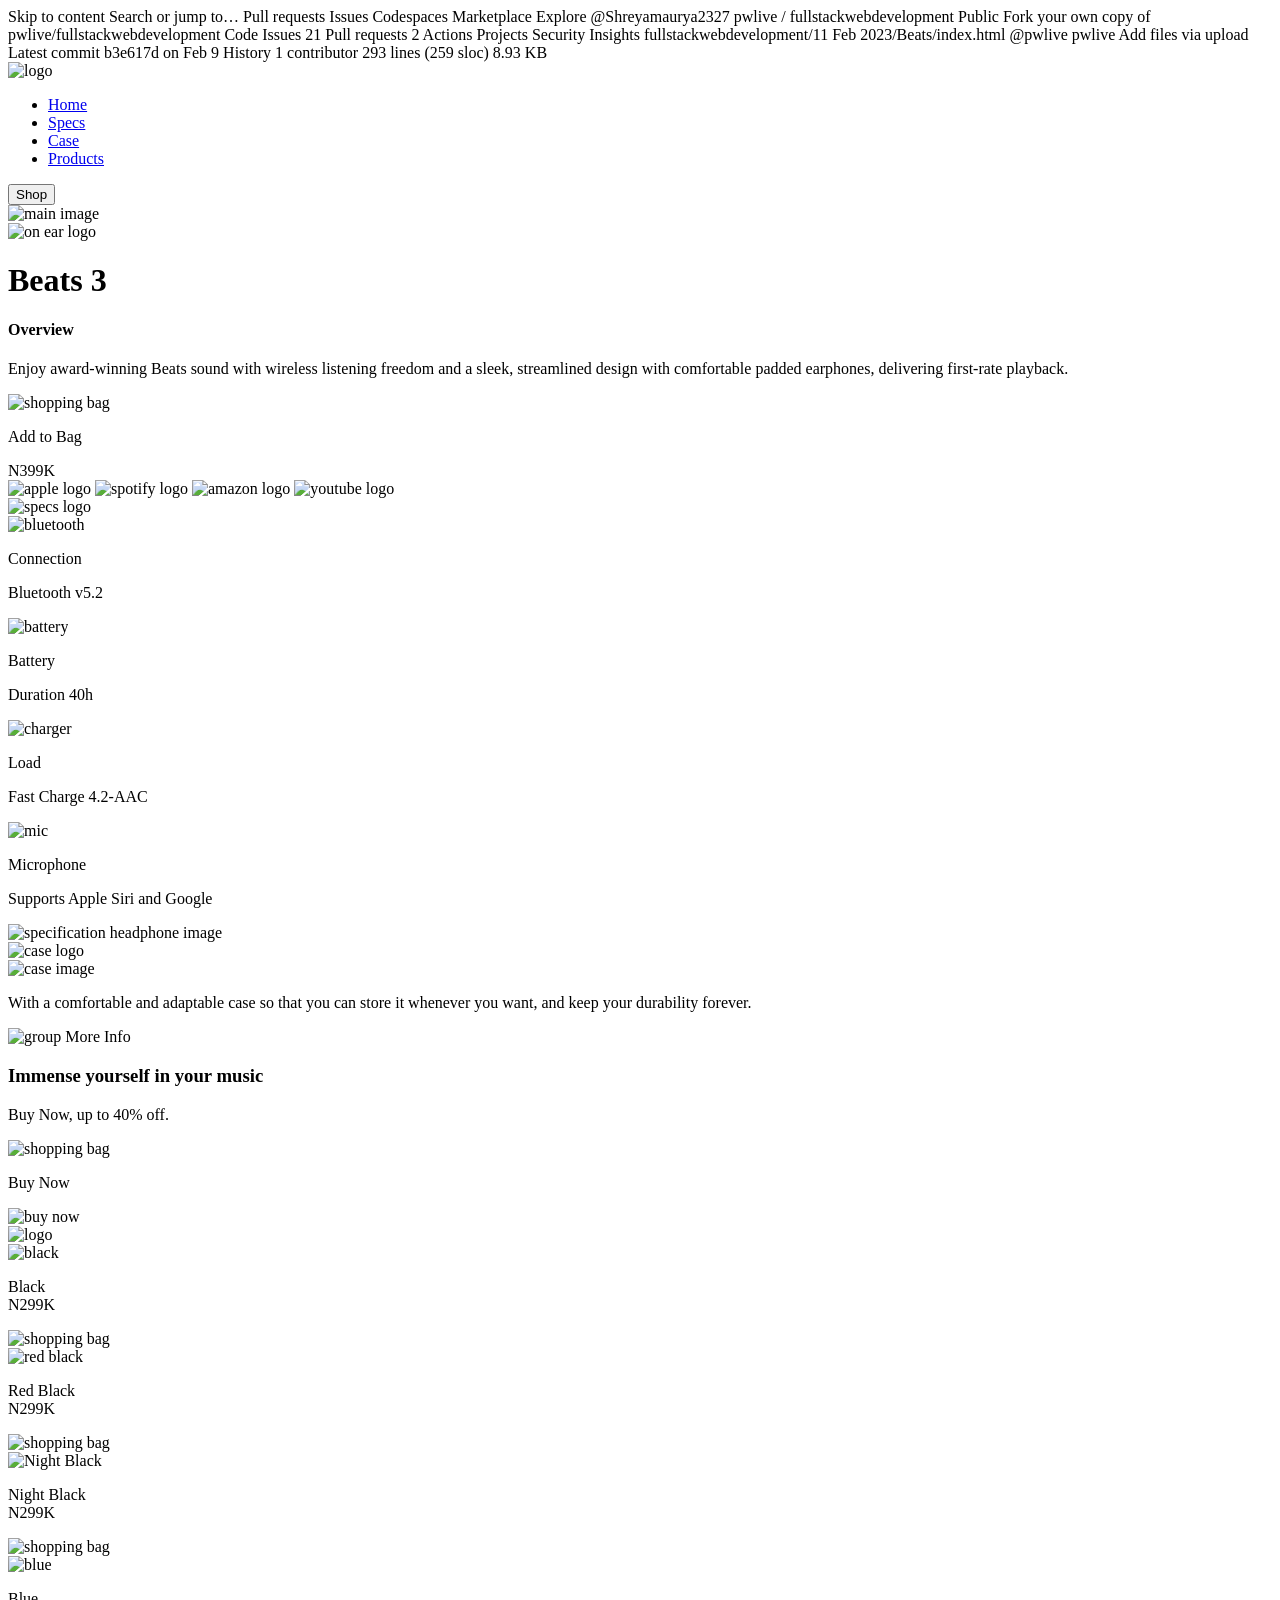
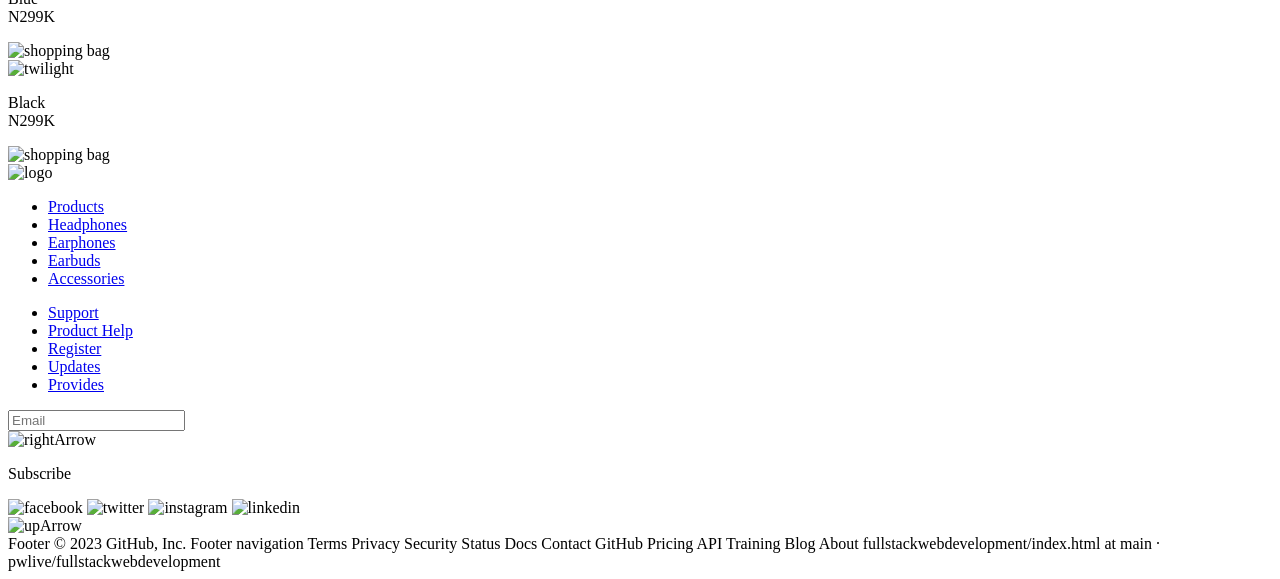
==== Real Estate/index.html @ c338b376 "Create index.html" ====
Skip to content
Search or jump to…
Pull requests
Issues
Codespaces
Marketplace
Explore
 
@Shreyamaurya2327 
pwlive
/
fullstackwebdevelopment
Public
Fork your own copy of pwlive/fullstackwebdevelopment
Code
Issues
21
Pull requests
2
Actions
Projects
Security
Insights
fullstackwebdevelopment/11 Feb 2023/Beats/index.html
@pwlive
pwlive Add files via upload
Latest commit b3e617d on Feb 9
 History
 1 contributor
293 lines (259 sloc)  8.93 KB
 

<!DOCTYPE html>
<html lang="en">
  <head>
    <meta charset="UTF-8" />
    <meta http-equiv="X-UA-Compatible" content="IE=edge" />
    <meta name="viewport" content="width=device-width, initial-scale=1.0" />
    <title>Beats Landing Page</title>

    <!-- adding the css file -->
    <link rel="stylesheet" href="./style.css" />

    <!-- adding the poppins font -->
    <link rel="preconnect" href="https://fonts.googleapis.com" />
    <link rel="preconnect" href="https://fonts.gstatic.com" crossorigin />
    <link
      href="https://fonts.googleapis.com/css2?family=Poppins:wght@200;300;400;500;600;700;800;900&display=swap"
      rel="stylesheet"
    />
  </head>

  <body>
    <!-- creating the navigation menu -->
    <nav>
      <img src="./Photos/beatsLogo.png" alt="logo" />

      <div class="nav-right-section">
        <ul>
          <li><a href="#">Home</a></li>
          <li><a href="#">Specs</a></li>
          <li><a href="#">Case</a></li>
          <li><a href="#">Products</a></li>
        </ul>
        <button>Shop</button>
      </div>
    </nav>

    <!-- creating the main landing page -->
    <main>
      <img class="mainImg" src="./Photos/mainImage.png" alt="main image" />
      <div class="main">
        <img class="onEarImg" src="./Photos/onEar.png" alt="on ear logo" />
        <h1>Beats 3</h1>
        <h4>Overview</h4>
        <p>
          Enjoy award-winning Beats sound with wireless listening freedom and a
          sleek, streamlined design with comfortable padded earphones,
          delivering first-rate playback.
        </p>
        <div class="shopping-bag-section">
          <img src="./Icons/shoppingBag.png" alt="shopping bag" />
          <p>Add to Bag</p>
          <span>N399K</span>
        </div>
      </div>
    </main>

    <!-- section for adding social media icons -->
    <section class="social-media-section">
      <img src="./Photos/appleLogo.png" alt="apple logo" />
      <img src="./Photos/spotifyLogo.png" alt="spotify logo" />
      <img src="./Photos/amazonLogo.png" alt="amazon logo" />
      <img src="./Photos/youtubeLogo.png" alt="youtube logo" />
    </section>

    <!-- creating a new specification section -->
    <section class="specification">
      <!-- adding the specs logo -->
      <img
        class="specification-logo"
        src="./Icons/specsLogo.png"
        alt="specs logo"
      />

      <div class="specification-list">
        <!-- creating a division for holding all the specifications -->
        <div class="specification-list-items">
          <!-- creating a division for each specifications -->
          <div>
            <img src="./Icons/bluetooth.png" alt="bluetooth" />
            <p>Connection</p>
            <p>Bluetooth v5.2</p>
          </div>

          <div>
            <img src="./Icons/battery.png" alt="battery" />
            <p>Battery</p>
            <p>Duration 40h</p>
          </div>

          <div>
            <img src="./Icons/charger.png" alt="charger" />
            <p>Load</p>
            <p>Fast Charge 4.2-AAC</p>
          </div>

          <div>
            <img src="./Icons/mic.png" alt="mic" />
            <p>Microphone</p>
            <p>Supports Apple Siri and Google</p>
          </div>
        </div>

        <!-- adding an image with respect to the specification -->
        <img
          src="./Photos/specsImage.png"
          alt="specification headphone image"
        />
      </div>
    </section>

    <!-- creating a case section -->
    <section class="case">
      <!-- adding the case logo here -->
      <img class="case-logo" src="./Icons/caseLogo.png" alt="case logo" />

      <!-- creating a new division to wrap all case items -->
      <div class="case-item">
        <img
          class="case-item-img"
          src="./Photos/caseImage.png"
          alt="case image"
        />

        <div>
          <p>
            With a comfortable and adaptable case so that you can store it
            whenever you want, and keep your durability forever.
          </p>
          <p>
            <img src="./Icons/group.png" alt="group" />
            More Info
          </p>
        </div>
      </div>
    </section>

    <!-- section to allow user to buy a product -->
    <section class="buy-product">
      <div>
        <h3>Immense yourself in your music</h3>
        <p>Buy Now, up to 40% off.</p>
        <div>
          <img src="./Icons/shoppingBag.png" alt="shopping bag" />
          <p>Buy Now</p>
        </div>
      </div>

      <img src="./Photos/buyNowSectionImage.png" alt="buy now" />
    </section>

    <!-- creating a product section to display the items -->
    <section class="product">
      <!-- adding the choose style logo -->
      <img class="product-logo" src="./Icons/productLogo.png" alt="logo" />

      <!-- creating a new division for adding all the products to showcase to user -->
      <div class="product-items">
        <!-- creating card for product -->
        <div class="product-card">
          <img class="product-img" src="./Photos/black.png" alt="black" />
          <div class="product-info">
            <p>
              Black <br />
              <span>N299K</span>
            </p>

            <div>
              <img src="./Icons/shoppingBag.png" alt="shopping bag" />
            </div>
          </div>
        </div>

        <!-- creating card for product -->
        <div class="product-card">
          <img
            class="product-img"
            src="./Photos/redBlack.png"
            alt="red black"
          />
          <div class="product-info">
            <p>
              Red Black <br />
              <span>N299K</span>
            </p>

            <div>
              <img src="./Icons/shoppingBag.png" alt="shopping bag" />
            </div>
          </div>
        </div>

        <!-- creating card for product -->
        <div class="product-card">
          <img
            class="product-img"
            src="./Photos/nightBlack.png"
            alt="Night Black"
          />
          <div class="product-info">
            <p>
              Night Black <br />
              <span>N299K</span>
            </p>

            <div>
              <img src="./Icons/shoppingBag.png" alt="shopping bag" />
            </div>
          </div>
        </div>

        <!-- creating card for product -->
        <div class="product-card">
          <img class="product-img" src="./Photos/blue.png" alt="blue" />
          <div class="product-info">
            <p>
              Blue <br />
              <span>N299K</span>
            </p>

            <div>
              <img src="./Icons/shoppingBag.png" alt="shopping bag" />
            </div>
          </div>
        </div>

        <!-- creating card for product -->
        <div class="product-card">
          <img
            class="product-img"
            src="./Photos/twilightGray.png"
            alt="twilight"
          />
          <div class="product-info">
            <p>
              Black <br />
              <span>N299K</span>
            </p>

            <div>
              <img src="./Icons/shoppingBag.png" alt="shopping bag" />
            </div>
          </div>
        </div>
      </div>
    </section>

    <!-- designing the footer area of the website -->
    <footer>
      <img class="footer-logo" src="./Photos/beatsLogo.png" alt="logo" />

      <!-- creating the product navigation menu -->
      <ul>
        <li><a href="#">Products</a></li>
        <li><a href="#">Headphones</a></li>
        <li><a href="#">Earphones</a></li>
        <li><a href="#">Earbuds</a></li>
        <li><a href="#">Accessories</a></li>
      </ul>

      <!-- creating the support navigation menu -->
      <ul>
        <li><a href="#">Support</a></li>
        <li><a href="#">Product Help</a></li>
        <li><a href="#">Register</a></li>
        <li><a href="#">Updates</a></li>
        <li><a href="#">Provides</a></li>
      </ul>

      <!-- adding subscribe and social media icon buttons -->
      <div class="footer-subscription">
        <!-- adding the division for subscribe -->
        <div>
          <input type="email" placeholder="Email" />
          <div class="subscribe-button">
            <img src="./Icons/rightArrow.png" alt="rightArrow" />
            <p>Subscribe</p>
          </div>
        </div>

        <!-- social media icons -->
        <div>
          <img src="./Icons/facebook.png" alt="facebook" />
          <img src="./Icons/twitter.png" alt="twitter" />
          <img src="./Icons/instagram.png" alt="instagram" />
          <img src="./Icons/linkedin.png" alt="linkedin" />
        </div>
      </div>

      <!-- adding top arrow for icon for moving the page to top -->
      <img class="arrow-up" src="./Icons/upArrow.png" alt="upArrow" />
    </footer>
  </body>
</html>
Footer
© 2023 GitHub, Inc.
Footer navigation
Terms
Privacy
Security
Status
Docs
Contact GitHub
Pricing
API
Training
Blog
About
fullstackwebdevelopment/index.html at main · pwlive/fullstackwebdevelopment
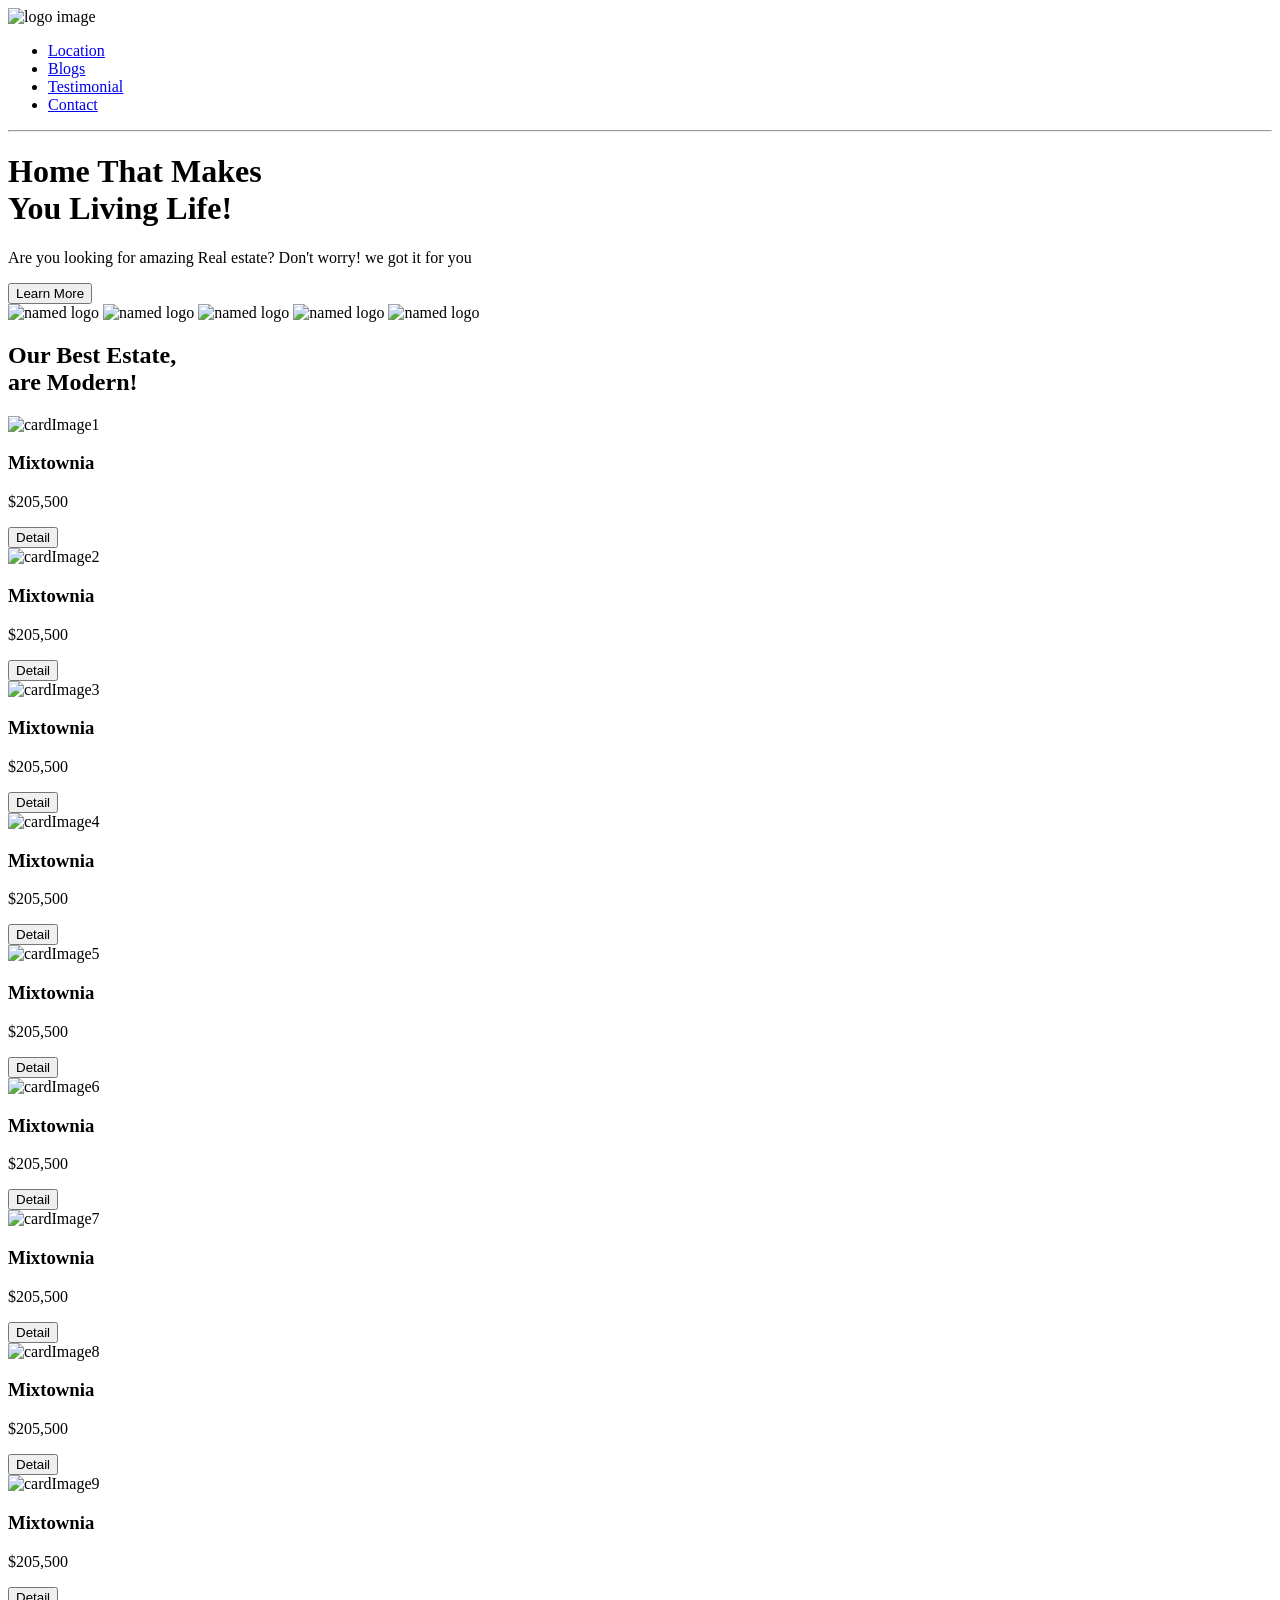
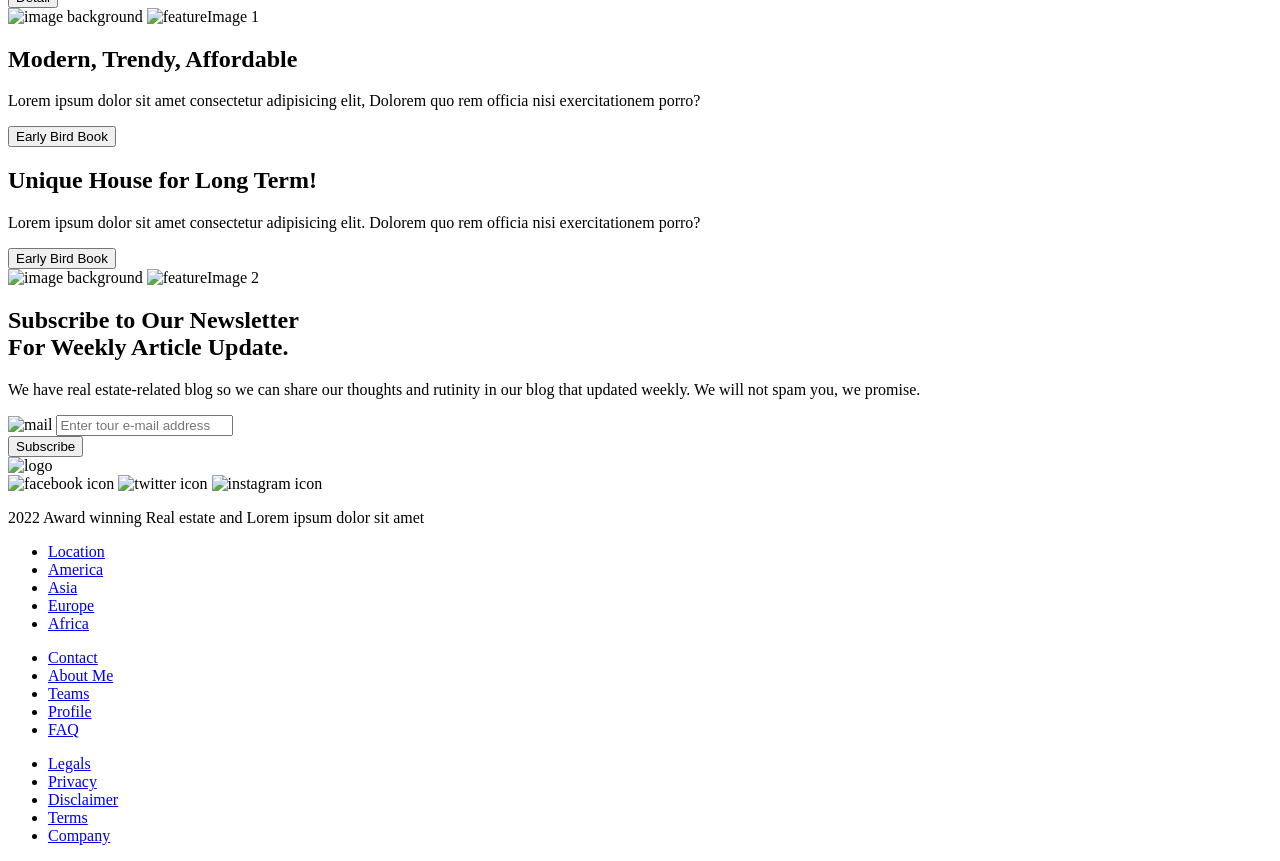
==== commit b09f0001: "Create index.html" ====
--- a/Real Estate/index.html
+++ b/Real Estate/index.html
@@ -1,340 +1,299 @@
-Skip to content
-Search or jump to…
-Pull requests
-Issues
-Codespaces
-Marketplace
-Explore
- 
-@Shreyamaurya2327 
-pwlive
-/
-fullstackwebdevelopment
-Public
-Fork your own copy of pwlive/fullstackwebdevelopment
-Code
-Issues
-21
-Pull requests
-2
-Actions
-Projects
-Security
-Insights
-fullstackwebdevelopment/11 Feb 2023/Beats/index.html
-@pwlive
-pwlive Add files via upload
-Latest commit b3e617d on Feb 9
- History
- 1 contributor
-293 lines (259 sloc)  8.93 KB
- 
-
 <!DOCTYPE html>
 <html lang="en">
-  <head>
-    <meta charset="UTF-8" />
-    <meta http-equiv="X-UA-Compatible" content="IE=edge" />
-    <meta name="viewport" content="width=device-width, initial-scale=1.0" />
-    <title>Beats Landing Page</title>
-
-    <!-- adding the css file -->
-    <link rel="stylesheet" href="./style.css" />
-
-    <!-- adding the poppins font -->
-    <link rel="preconnect" href="https://fonts.googleapis.com" />
-    <link rel="preconnect" href="https://fonts.gstatic.com" crossorigin />
-    <link
-      href="https://fonts.googleapis.com/css2?family=Poppins:wght@200;300;400;500;600;700;800;900&display=swap"
-      rel="stylesheet"
-    />
-  </head>
-
-  <body>
-    <!-- creating the navigation menu -->
-    <nav>
-      <img src="./Photos/beatsLogo.png" alt="logo" />
-
-      <div class="nav-right-section">
-        <ul>
-          <li><a href="#">Home</a></li>
-          <li><a href="#">Specs</a></li>
-          <li><a href="#">Case</a></li>
-          <li><a href="#">Products</a></li>
-        </ul>
-        <button>Shop</button>
-      </div>
-    </nav>
-
-    <!-- creating the main landing page -->
-    <main>
-      <img class="mainImg" src="./Photos/mainImage.png" alt="main image" />
-      <div class="main">
-        <img class="onEarImg" src="./Photos/onEar.png" alt="on ear logo" />
-        <h1>Beats 3</h1>
-        <h4>Overview</h4>
-        <p>
-          Enjoy award-winning Beats sound with wireless listening freedom and a
-          sleek, streamlined design with comfortable padded earphones,
-          delivering first-rate playback.
-        </p>
-        <div class="shopping-bag-section">
-          <img src="./Icons/shoppingBag.png" alt="shopping bag" />
-          <p>Add to Bag</p>
-          <span>N399K</span>
-        </div>
-      </div>
-    </main>
-
-    <!-- section for adding social media icons -->
-    <section class="social-media-section">
-      <img src="./Photos/appleLogo.png" alt="apple logo" />
-      <img src="./Photos/spotifyLogo.png" alt="spotify logo" />
-      <img src="./Photos/amazonLogo.png" alt="amazon logo" />
-      <img src="./Photos/youtubeLogo.png" alt="youtube logo" />
-    </section>
-
-    <!-- creating a new specification section -->
-    <section class="specification">
-      <!-- adding the specs logo -->
-      <img
-        class="specification-logo"
-        src="./Icons/specsLogo.png"
-        alt="specs logo"
-      />
-
-      <div class="specification-list">
-        <!-- creating a division for holding all the specifications -->
-        <div class="specification-list-items">
-          <!-- creating a division for each specifications -->
-          <div>
-            <img src="./Icons/bluetooth.png" alt="bluetooth" />
-            <p>Connection</p>
-            <p>Bluetooth v5.2</p>
-          </div>
-
-          <div>
-            <img src="./Icons/battery.png" alt="battery" />
-            <p>Battery</p>
-            <p>Duration 40h</p>
-          </div>
-
-          <div>
-            <img src="./Icons/charger.png" alt="charger" />
-            <p>Load</p>
-            <p>Fast Charge 4.2-AAC</p>
-          </div>
-
-          <div>
-            <img src="./Icons/mic.png" alt="mic" />
-            <p>Microphone</p>
-            <p>Supports Apple Siri and Google</p>
-          </div>
-        </div>
-
-        <!-- adding an image with respect to the specification -->
-        <img
-          src="./Photos/specsImage.png"
-          alt="specification headphone image"
-        />
+<head>
+    <meta charset="UTF-8">
+    <meta http-equiv="X-UA-Compatible" content="IE=edge">
+    <meta name="viewport" content="width=device-width, initial-scale=1.0">
+    <title>Real Estate</title>
+
+    <!--adding the font family-->
+    <link rel="preconnect" href="https://fonts.googleapis.com">
+<link rel="preconnect" href="https://fonts.gstatic.com" crossorigin>
+<link href="https://fonts.googleapis.com/css2?family=Manrope:wght@200;300;400;500;600;700&family=Poppins:ital,wght@0,800;1,800&display=swap" rel="stylesheet" />
+
+
+<link rel="stylesheet" href="style.css" />
+</head>
+<body>
+    <header>
+        <!--navbar-->
+        <nav>
+            <img src="https://raw.githubusercontent.com/pwlive/fullstackwebdevelopment/e8c859fa6653a77a6c36ba42b519fcec36df61f3/11%20Feb%202023/Real%20Estate/Icons/Logo.svg" alt="logo image">
+            <!--nav links-->
+            <ul>
+                <li><a href="#">Location</a></li>
+                <li><a href="#">Blogs</a></li>
+                <li><a href="#">Testimonial</a></li>
+                <li><a href="#">Contact</a></li>
+              </ul>
+            </nav>
+            <hr/>
+      
+            <div>
+              <h1>Home That Makes <br />You Living Life!</h1>
+              <p>
+                Are you looking for amazing Real estate? Don't worry! we got it for
+                you
+              </p>
+              <button>Learn More</button>
+            </div>
+          </header>
+      
+          <!-- multiple logos section -->
+          <section class="my-logos">
+            <img src="https://raw.githubusercontent.com/pwlive/fullstackwebdevelopment/e8c859fa6653a77a6c36ba42b519fcec36df61f3/11%20Feb%202023/Real%20Estate/Icons/logoName.svg" alt=" named logo">
+            <img src="https://raw.githubusercontent.com/pwlive/fullstackwebdevelopment/e8c859fa6653a77a6c36ba42b519fcec36df61f3/11%20Feb%202023/Real%20Estate/Icons/logoName.svg" alt="named logo">
+            <img src="https://raw.githubusercontent.com/pwlive/fullstackwebdevelopment/e8c859fa6653a77a6c36ba42b519fcec36df61f3/11%20Feb%202023/Real%20Estate/Icons/logoName.svg" alt="named logo">
+            <img src="https://raw.githubusercontent.com/pwlive/fullstackwebdevelopment/e8c859fa6653a77a6c36ba42b519fcec36df61f3/11%20Feb%202023/Real%20Estate/Icons/logoName.svg" alt="named logo">
+            <img src="https://raw.githubusercontent.com/pwlive/fullstackwebdevelopment/e8c859fa6653a77a6c36ba42b519fcec36df61f3/11%20Feb%202023/Real%20Estate/Icons/logoName.svg" alt="named logo">
+          </section>
+
+           <!-- section for displaying all our real state properties in a card -->
+    <section class="cards-wrapper-section">
+        <h1>Our Best Estate, <br />are Modern!</h1>
+  
+        <!-- creating a main div to wrap all the cards -->
+        <div class="cards-wrapper">
+          <!-- creating estate property card -->
+          <div class="card">
+            <img src="photos/cardImage1.png" alt="cardImage1"/>
+            <!-- for displaying the property details -->
+            <div class="card-box">
+              <!-- displaying the price and property name -->
+              <div>
+                <h3>Mixtownia</h3>
+                <p>$205,500</p>
+              </div>
+              <!-- button for more details -->
+              <button>Detail</button>
+            </div>
+          </div>
+
+          <!-- creating estate property card -->
+          <div class="card">
+            <img src="photos/cardImage2.png" alt="cardImage2">
+            <!--for displaying the property details-->
+            <div class="card-box">
+                <!-- displaying the price and property name -->
+                <div>
+                  <h3>Mixtownia</h3>
+                  <p>$205,500</p>
+                </div>
+                <!-- button for more details -->
+                <button>Detail</button>
+              </div>
+            </div>
+    
+            <!-- creating estate property card -->
+            <div class="card">
+                <img src="photos/cardImage3.png" alt="cardImage3">
+
+             <!-- for displaying the property details -->
+          <div class="card-box">
+            <!-- displaying the price and property name -->
+            <div>
+              <h3>Mixtownia</h3>
+              <p>$205,500</p>
+            </div>
+            <!-- button for more details -->
+            <button>Detail</button>
+          </div>
+        </div>
+
+        <!-- creating estate property card -->
+        <div class="card">
+            <img src="photos/cardImage4.png" alt="cardImage4">
+             <!-- for displaying the property details -->
+          <div class="card-box">
+            <!-- displaying the price and property name -->
+            <div>
+              <h3>Mixtownia</h3>
+              <p>$205,500</p>
+            </div>
+            <!-- button for more details -->
+            <button>Detail</button>
+          </div>
+        </div>
+
+        <!-- creating estate property card -->
+        <div class="card">
+            <img src="photos/cardImage5.png" alt="cardImage5">
+             <!-- for displaying the property details -->
+          <div class="card-box">
+            <!-- displaying the price and property name -->
+            <div>
+              <h3>Mixtownia</h3>
+              <p>$205,500</p>
+            </div>
+            <!-- button for more details -->
+            <button>Detail</button>
+          </div>
+        </div>
+
+        <!-- creating estate property card -->
+        <div class="card">
+            <img src="photos/cardImage6.png" alt="cardImage6">
+             <!-- for displaying the property details -->
+          <div class="card-box">
+            <!-- displaying the price and property name -->
+            <div>
+              <h3>Mixtownia</h3>
+              <p>$205,500</p>
+            </div>
+            <!-- button for more details -->
+            <button>Detail</button>
+          </div>
+        </div>
+
+        <!-- creating estate property card -->
+        <div class="card">
+            <img src="photos/cardImage7.png" alt="cardImage7">
+            <!-- for displaying the property details -->
+          <div class="card-box">
+            <!-- displaying the price and property name -->
+            <div>
+              <h3>Mixtownia</h3>
+              <p>$205,500</p>
+            </div>
+            <!-- button for more details -->
+            <button>Detail</button>
+          </div>
+        </div>
+
+        <!-- creating estate property card -->
+        <div class="card">
+            <img src="photos/cardImage8.png" alt="cardImage8">
+             <!-- for displaying the property details -->
+          <div class="card-box">
+            <!-- displaying the price and property name -->
+            <div>
+              <h3>Mixtownia</h3>
+              <p>$205,500</p>
+            </div>
+            <!-- button for more details -->
+            <button>Detail</button>
+          </div>
+        </div>
+
+        <!-- creating estate property card -->
+        <div class="card">
+            <img src="photos/cardImage9.png" alt="cardImage9">
+             <!-- for displaying the property details -->
+          <div class="card-box">
+            <!-- displaying the price and property name -->
+            <div>
+              <h3>Mixtownia</h3>
+              <p>$205,500</p>
+            </div>
+            <!-- button for more details -->
+            <button>Detail</button>
+          </div>
+        </div>
       </div>
     </section>
 
-    <!-- creating a case section -->
-    <section class="case">
-      <!-- adding the case logo here -->
-      <img class="case-logo" src="./Icons/caseLogo.png" alt="case logo" />
-
-      <!-- creating a new division to wrap all case items -->
-      <div class="case-item">
-        <img
-          class="case-item-img"
-          src="./Photos/caseImage.png"
-          alt="case image"
-        />
-
+    <!-- section for displaying first feature -->
+    <section class="features-section first-feature-section">
+      <!-- for displaying the images -->
+      <div>
+        <img src="https://raw.githubusercontent.com/pwlive/fullstackwebdevelopment/e8c859fa6653a77a6c36ba42b519fcec36df61f3/11%20Feb%202023/Real%20Estate/Icons/featureImageBg1.svg" alt="image background">
+        <img src="photos/featuresImage1.png" alt="featureImage 1">
+    </div>
+
+    <!-- for displaying the written content -->
+    <div>
+      <h1>Modern, Trendy, Affordable</h1>
+      <p>
+        Lorem ipsum dolor sit amet consectetur adipisicing elit, Dolorem quo
+        rem officia nisi exercitationem porro?
+      </p>
+      <button>Early Bird Book</button>
+    </div>
+  </section>
+
+  <!-- section for displaying second feature -->
+  <section class="features-section second-feature-section">
+    <!-- for displaying the written content -->
+    <div>
+      <h1>Unique House for Long Term!</h1>
+      <p>
+        Lorem ipsum dolor sit amet consectetur adipisicing elit. Dolorem quo
+        rem officia nisi exercitationem porro?
+      </p>
+      <button>Early Bird Book</button>
+    </div>
+
+    <!-- for displaying the images -->
+    <div>
+        <img src="icons/featureImageBg2.png" alt="image background">
+        <img src="photos/featuresImage2.png" alt="featureImage 2">
+    </div>
+</section>
+
+<!-- section for creating the newsletter -->
+<section class="newsletter">
+  <h1>Subscribe to Our Newsletter <br> For Weekly Article Update.</h1>
+  <p>
+    We have real estate-related blog so we can share our thoughts and
+    rutinity in our blog that updated weekly. We will not spam you, we
+    promise.
+  </p>
+
+  <!-- for taking user email -->
+  <form>
+    <div>
+        <img src="icons/mail.png" alt="mail">
+        <input type="text" placeholder="Enter tour e-mail address"/>
+    </div>
+    <button>Subscribe</button>
+  </form>
+</section>
+
+<!--creating the footer area-->
+<footer>
+    <div>
+        <img src="https://raw.githubusercontent.com/pwlive/fullstackwebdevelopment/e8c859fa6653a77a6c36ba42b519fcec36df61f3/11%20Feb%202023/Real%20Estate/Icons/Logo.svg" alt="logo">
+        <!--for social media icons-->
         <div>
-          <p>
-            With a comfortable and adaptable case so that you can store it
-            whenever you want, and keep your durability forever.
-          </p>
-          <p>
-            <img src="./Icons/group.png" alt="group" />
-            More Info
-          </p>
-        </div>
+            <img src="icons/facebook.png" alt="facebook icon">
+            <img src="icons/twitter.png" alt="twitter icon">
+            <img src="icons/instagram.png" alt="instagram icon">
+    </div>
+    <p>2022 Award winning Real estate and Lorem ipsum dolor sit amet</p>
       </div>
-    </section>
-
-    <!-- section to allow user to buy a product -->
-    <section class="buy-product">
-      <div>
-        <h3>Immense yourself in your music</h3>
-        <p>Buy Now, up to 40% off.</p>
-        <div>
-          <img src="./Icons/shoppingBag.png" alt="shopping bag" />
-          <p>Buy Now</p>
+
+      <!-- for all different pages links -->
+      <div class="footer-links">
+        <div class="footer-links-content">
+          <ul>
+            <li><a href="#">Location</a></li>
+            <li><a href="#">America</a></li>
+            <li><a href="#">Asia</a></li>
+            <li><a href="#">Europe</a></li>
+            <li><a href="#">Africa</a></li>
+          </ul>
+        </div>
+
+        <div class="footer-links-content">
+          <ul>
+            <li><a href="#">Contact</a></li>
+            <li><a href="#">About Me</a></li>
+            <li><a href="#">Teams</a></li>
+            <li><a href="#">Profile</a></li>
+            <li><a href="#">FAQ</a></li>
+          </ul>
+        </div>
+
+        <div class="footer-links-content">
+          <ul>
+            <li><a href="#">Legals</a></li>
+            <li><a href="#">Privacy</a></li>
+            <li><a href="#">Disclaimer</a></li>
+            <li><a href="#">Terms</a></li>
+            <li><a href="#">Company</a></li>
+          </ul>
         </div>
       </div>
-
-      <img src="./Photos/buyNowSectionImage.png" alt="buy now" />
-    </section>
-
-    <!-- creating a product section to display the items -->
-    <section class="product">
-      <!-- adding the choose style logo -->
-      <img class="product-logo" src="./Icons/productLogo.png" alt="logo" />
-
-      <!-- creating a new division for adding all the products to showcase to user -->
-      <div class="product-items">
-        <!-- creating card for product -->
-        <div class="product-card">
-          <img class="product-img" src="./Photos/black.png" alt="black" />
-          <div class="product-info">
-            <p>
-              Black <br />
-              <span>N299K</span>
-            </p>
-
-            <div>
-              <img src="./Icons/shoppingBag.png" alt="shopping bag" />
-            </div>
-          </div>
-        </div>
-
-        <!-- creating card for product -->
-        <div class="product-card">
-          <img
-            class="product-img"
-            src="./Photos/redBlack.png"
-            alt="red black"
-          />
-          <div class="product-info">
-            <p>
-              Red Black <br />
-              <span>N299K</span>
-            </p>
-
-            <div>
-              <img src="./Icons/shoppingBag.png" alt="shopping bag" />
-            </div>
-          </div>
-        </div>
-
-        <!-- creating card for product -->
-        <div class="product-card">
-          <img
-            class="product-img"
-            src="./Photos/nightBlack.png"
-            alt="Night Black"
-          />
-          <div class="product-info">
-            <p>
-              Night Black <br />
-              <span>N299K</span>
-            </p>
-
-            <div>
-              <img src="./Icons/shoppingBag.png" alt="shopping bag" />
-            </div>
-          </div>
-        </div>
-
-        <!-- creating card for product -->
-        <div class="product-card">
-          <img class="product-img" src="./Photos/blue.png" alt="blue" />
-          <div class="product-info">
-            <p>
-              Blue <br />
-              <span>N299K</span>
-            </p>
-
-            <div>
-              <img src="./Icons/shoppingBag.png" alt="shopping bag" />
-            </div>
-          </div>
-        </div>
-
-        <!-- creating card for product -->
-        <div class="product-card">
-          <img
-            class="product-img"
-            src="./Photos/twilightGray.png"
-            alt="twilight"
-          />
-          <div class="product-info">
-            <p>
-              Black <br />
-              <span>N299K</span>
-            </p>
-
-            <div>
-              <img src="./Icons/shoppingBag.png" alt="shopping bag" />
-            </div>
-          </div>
-        </div>
-      </div>
-    </section>
-
-    <!-- designing the footer area of the website -->
-    <footer>
-      <img class="footer-logo" src="./Photos/beatsLogo.png" alt="logo" />
-
-      <!-- creating the product navigation menu -->
-      <ul>
-        <li><a href="#">Products</a></li>
-        <li><a href="#">Headphones</a></li>
-        <li><a href="#">Earphones</a></li>
-        <li><a href="#">Earbuds</a></li>
-        <li><a href="#">Accessories</a></li>
-      </ul>
-
-      <!-- creating the support navigation menu -->
-      <ul>
-        <li><a href="#">Support</a></li>
-        <li><a href="#">Product Help</a></li>
-        <li><a href="#">Register</a></li>
-        <li><a href="#">Updates</a></li>
-        <li><a href="#">Provides</a></li>
-      </ul>
-
-      <!-- adding subscribe and social media icon buttons -->
-      <div class="footer-subscription">
-        <!-- adding the division for subscribe -->
-        <div>
-          <input type="email" placeholder="Email" />
-          <div class="subscribe-button">
-            <img src="./Icons/rightArrow.png" alt="rightArrow" />
-            <p>Subscribe</p>
-          </div>
-        </div>
-
-        <!-- social media icons -->
-        <div>
-          <img src="./Icons/facebook.png" alt="facebook" />
-          <img src="./Icons/twitter.png" alt="twitter" />
-          <img src="./Icons/instagram.png" alt="instagram" />
-          <img src="./Icons/linkedin.png" alt="linkedin" />
-        </div>
-      </div>
-
-      <!-- adding top arrow for icon for moving the page to top -->
-      <img class="arrow-up" src="./Icons/upArrow.png" alt="upArrow" />
-    </footer>
-  </body>
+</footer>
+</body>
 </html>
-Footer
-© 2023 GitHub, Inc.
-Footer navigation
-Terms
-Privacy
-Security
-Status
-Docs
-Contact GitHub
-Pricing
-API
-Training
-Blog
-About
-fullstackwebdevelopment/index.html at main · pwlive/fullstackwebdevelopment
